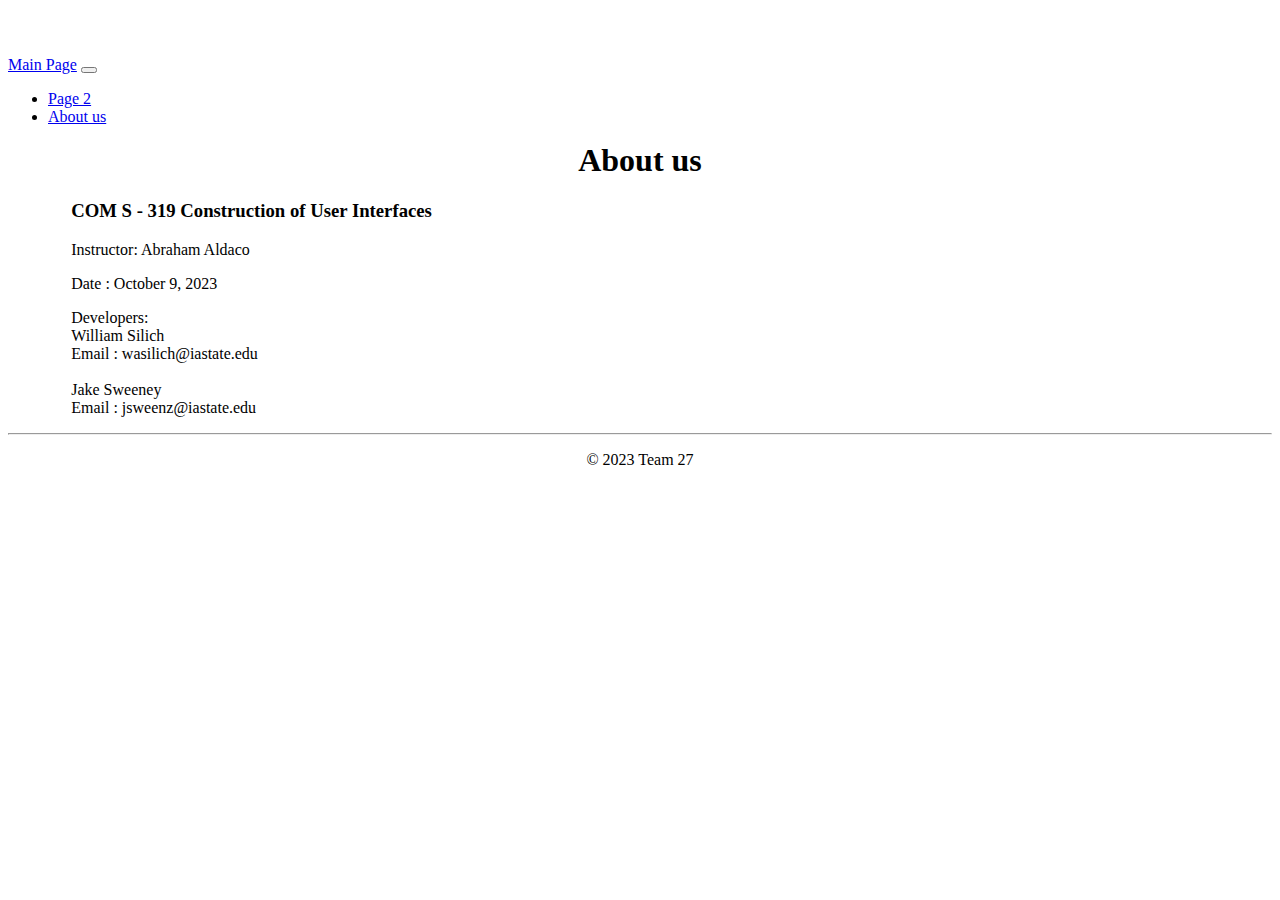
==== about.html @ ade00a92 "added a template for us to get started with" ====
<!DOCTYPE html>
<html lang="en">

<head>
	<meta charset="UTF-8">
	<meta name="viewport" content="width=device-width, initial-scale=1.0">
	<title>About Us</title>
	<link href="https://cdn.jsdelivr.net/npm/bootstrap@5.3.1/dist/css/bootstrap.min.css" rel="stylesheet"
		integrity="sha384-4bw+/aepP/YC94hEpVNVgiZdgIC5+VKNBQNGCHeKRQN+PtmoHDEXuppvnDJzQIu9" crossorigin="anonymous">
	<link href="./css/carousel.css" rel="stylesheet">
</head>

<body>
	<header data-bs-theme="dark">
		<nav class="navbar navbar-expand-md navbar-dark fixed-top bg-dark">
			<div class="container-fluid">
				<a class="navbar-brand" href="./index.html">Main Page</a>
				<button class="navbar-toggler" type="button" data-bs-toggle="collapse" data-bs-target="#navbarCollapse"
					aria-controls="navbarCollapse" aria-expanded="false" aria-label="Toggle navigation">
					<span class="navbar-toggler-icon"></span>
				</button>
				<div class="collapse navbar-collapse" id="navbarCollapse">
					<ul class="navbar-nav me-auto mb-2 mb-md-0">
						<li class="nav-item">
							<a class="nav-link" href="#">Page 2</a>
						</li>
						<li class="nav-item">
							<a class="nav-link" href="about.html">About us</a>
						</li>
					</ul>
				</div>
			</div>
		</nav>
	</header>
	<h1 class="mainHeading">About us</h1>
	<div id="aboutUs">
		<h3>COM S - 319 Construction of User Interfaces</h3>
		<p>Instructor: Abraham Aldaco</p>
		<p>Date : October 9, 2023 </p>

		<p>
			Developers: <br>
			William Silich<br>
			Email : wasilich@iastate.edu<br><br>
			Jake Sweeney<br>
			Email : jsweenz@iastate.edu<br>
		</p>
		

		
	</div>



	<hr>
	<footer class="container">
		<p style="text-align: center;">&copy; 2023 Team 27</p>
	</footer>
</body>

</html>
---- css/carousel.css ----
/* GLOBAL STYLES
-------------------------------------------------- */
/* Padding below the footer and lighter body text */

body {
	padding-top: 3rem;
	padding-bottom: 3rem;
	color: rgb(var(--bs-tertiary-color-rgb));
  }
  
  .mainHeading {
	  margin-top: 10px;
	  text-align: center;
  }
  
  #aboutUs {
	margin-left: 5%;
  }
  
  
  
  /* CUSTOMIZE THE CAROUSEL
  -------------------------------------------------- */
  
  /* Carousel base class */
  .carousel {
	margin-bottom: 4rem;
  }
  /* Since positioning the image, we need to help out the caption */
  .carousel-caption {
	bottom: 3rem;
	z-index: 10;
  }
  
  /* Declare heights because of positioning of img element */
  .carousel-item {
	height: 32rem;
  }
  
  #fixed-bottom {
	position: fixed;
	bottom: 0;
	left: 0;
	width: 100%;
	text-align: center;
	/* padding: 10px; */
  }
  
  
  /* MARKETING CONTENT
  -------------------------------------------------- */
  
  /* Center align the text within the three columns below the carousel */
  .marketing .col-lg-4 {
	margin-bottom: 1.5rem;
	text-align: center;
  }
  /* rtl:begin:ignore */
  .marketing .col-lg-4 p {
	margin-right: .5;
	margin-left: .5rem;
  }
  /* rtl:end:ignore */
  
  
  /* Featurettes
  ------------------------- */
  
  .featurette-divider {
	margin: 5rem 0; /* Space out the Bootstrap <hr> more */
  }
  
  /* Thin out the marketing headings */
  /* rtl:begin:remove */
  .featurette-heading {
	letter-spacing: -.05rem;
  }
  
  /* rtl:end:remove */
  
  /* RESPONSIVE CSS
  -------------------------------------------------- */
  
  @media (min-width: 40em) {
	/* Bump up size of carousel content */
	.carousel-caption p {
	  margin-bottom: 1.25rem;
	  font-size: 1.25rem;
	  line-height: 1.4;
	}
  
	.featurette-heading {
	  font-size: 50px;
	}
  }
  
  @media (min-width: 62em) {
	.featurette-heading {
	  margin-top: 7rem;
	}
  }
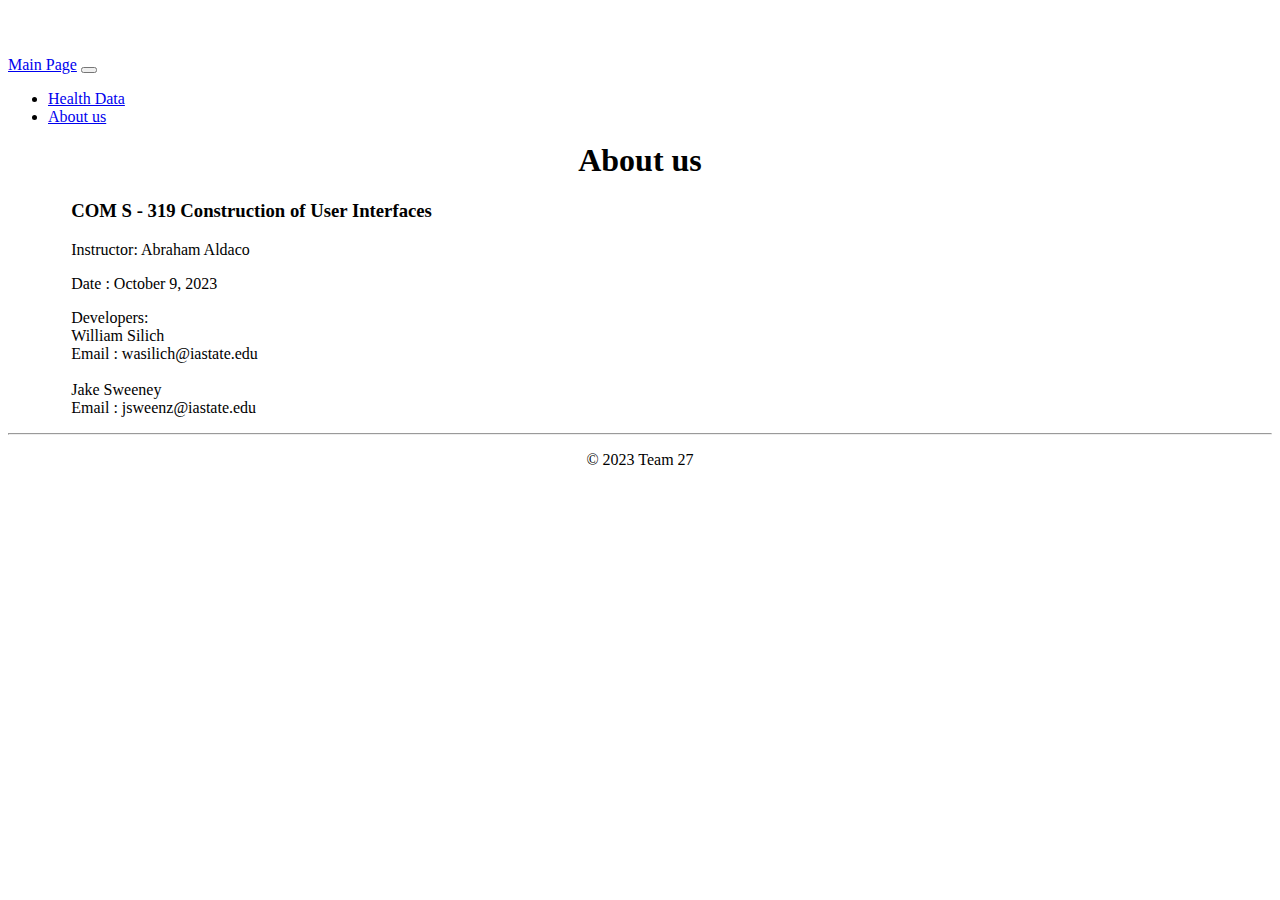
==== commit da7f830c: "graph showing" ====
--- a/about.html
+++ b/about.html
@@ -22,7 +22,7 @@
 				<div class="collapse navbar-collapse" id="navbarCollapse">
 					<ul class="navbar-nav me-auto mb-2 mb-md-0">
 						<li class="nav-item">
-							<a class="nav-link" href="#">Page 2</a>
+							<a class="nav-link" href="health.html">Health Data</a>
 						</li>
 						<li class="nav-item">
 							<a class="nav-link" href="about.html">About us</a>
